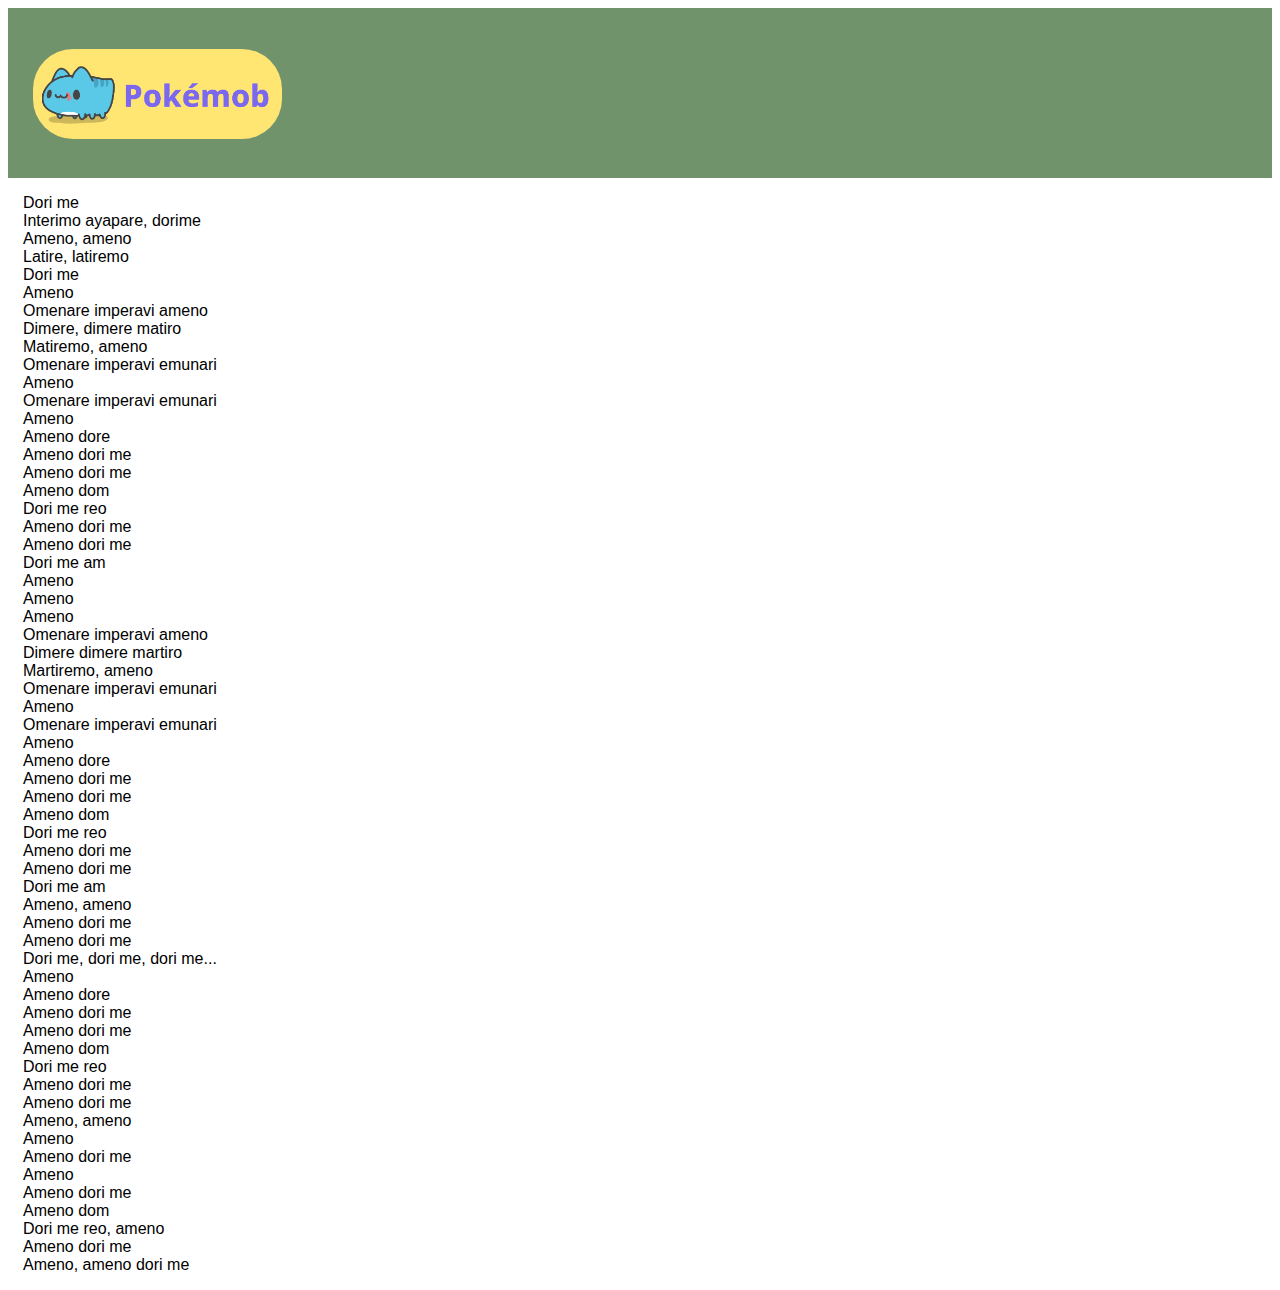
==== html/about.html @ 57fe9fd2 "initial" ====
<!DOCTYPE html>
<html lang="zh_tw">

<head>
    <meta charset="UTF-8">
    <meta http-equiv="X-UA-Compatible" content="IE=edge">
    <meta name="viewport" content="width=device-width, initial-scale=1.0">
    <meta name="description" content="Pokémob 和咖波！">
    <title>關於 Pokémob!</title>
    <link rel="stylesheet" href="/css/style.css">
    <link rel="stylesheet" href="/css/about.css">
    <link rel="shortcut icon" href="/img/favicon.ico" type="image/x-icon">
</head>

<body>
    <section class="banner">
        <a href="/">
            <img class="icon" src="/img/capoo_logo.png" alt="Capoo as Logo" title="霓霓吃西瓜">
        </a>
    </section>



    <div class="main">
        <p class="subtext">Dori me <br>
            Interimo ayapare, dorime<br>
            Ameno, ameno<br>
            Latire, latiremo<br>
            Dori me<br>
            Ameno<br>
            Omenare imperavi ameno<br>
            Dimere, dimere matiro<br>
            Matiremo, ameno<br>
            Omenare imperavi emunari<br>
            Ameno<br>
            Omenare imperavi emunari<br>
            Ameno<br>
            Ameno dore<br>
            Ameno dori me<br>
            Ameno dori me<br>
            Ameno dom<br>
            Dori me reo<br>
            Ameno dori me<br>
            Ameno dori me<br>
            Dori me am<br>
            Ameno<br>
            Ameno<br>
            Ameno<br>
            Omenare imperavi ameno<br>
            Dimere dimere martiro<br>
            Martiremo, ameno<br>
            Omenare imperavi emunari<br>
            Ameno<br>
            Omenare imperavi emunari<br>
            Ameno<br>
            Ameno dore<br>
            Ameno dori me<br>
            Ameno dori me<br>
            Ameno dom<br>
            Dori me reo<br>
            Ameno dori me<br>
            Ameno dori me<br>
            Dori me am<br>
            Ameno, ameno<br>
            Ameno dori me<br>
            Ameno dori me<br>
            Dori me, dori me, dori me...<br>
            Ameno<br>
            Ameno dore<br>
            Ameno dori me<br>
            Ameno dori me<br>
            Ameno dom<br>
            Dori me reo<br>
            Ameno dori me<br>
            Ameno dori me<br>
            Ameno, ameno<br>
            Ameno<br>
            Ameno dori me<br>
            Ameno<br>
            Ameno dori me<br>
            Ameno dom<br>
            Dori me reo, ameno<br>
            Ameno dori me<br>
            Ameno, ameno dori me</p>
    </div>


</body>

</html>
---- css/style.css ----
.banner{
    width: 100%;
    height: 170px;
    background-color: rgba(32, 86, 24, 0.638);
    border-radius: 20;
    line-height: 170px;
    -webkit-touch-callout: none;
    -webkit-user-select: none;
    -khtml-user-select: none;
    -moz-user-select: none;
    -ms-user-select: none;
    user-select: none;
}

.banner:before {
    content: '';
    display: inline-block;
    height: 100%;
    line-height: 170px;
    vertical-align: middle;
    margin-right: -0.25em;
}

img.icon{
    display: inline-block;
    height: 90px;
    border-radius: 40px;
    vertical-align: middle;
    margin-left: 2%;
}

.important_link{
    float: right;
    font-size: clamp(0.6em,3vw,2em);
    
    background: linear-gradient(0deg, rgba(32, 86, 24, 0.638), rgba(32, 86, 24, 0.638)) no-repeat right bottom / 0 var(--bg-h);
    transition: background-size 350ms;
    --bg-h: 100%;
    margin-top: 5%;
    margin-right: 5%;
    margin-bottom: 5%;
    text-decoration: solid;
    color: black;
}

.important_link:visited{
    color: black;
}

.important_link:where(:hover, :focus-visible){
    background-size: 100% var(--bg-h);
    background-position-x: left;
}

.subtext{
    margin-left: 15px;
    size: 100px;
    font-family:Impact, Haettenschweiler, 'Arial Narrow Bold', sans-serif;
}
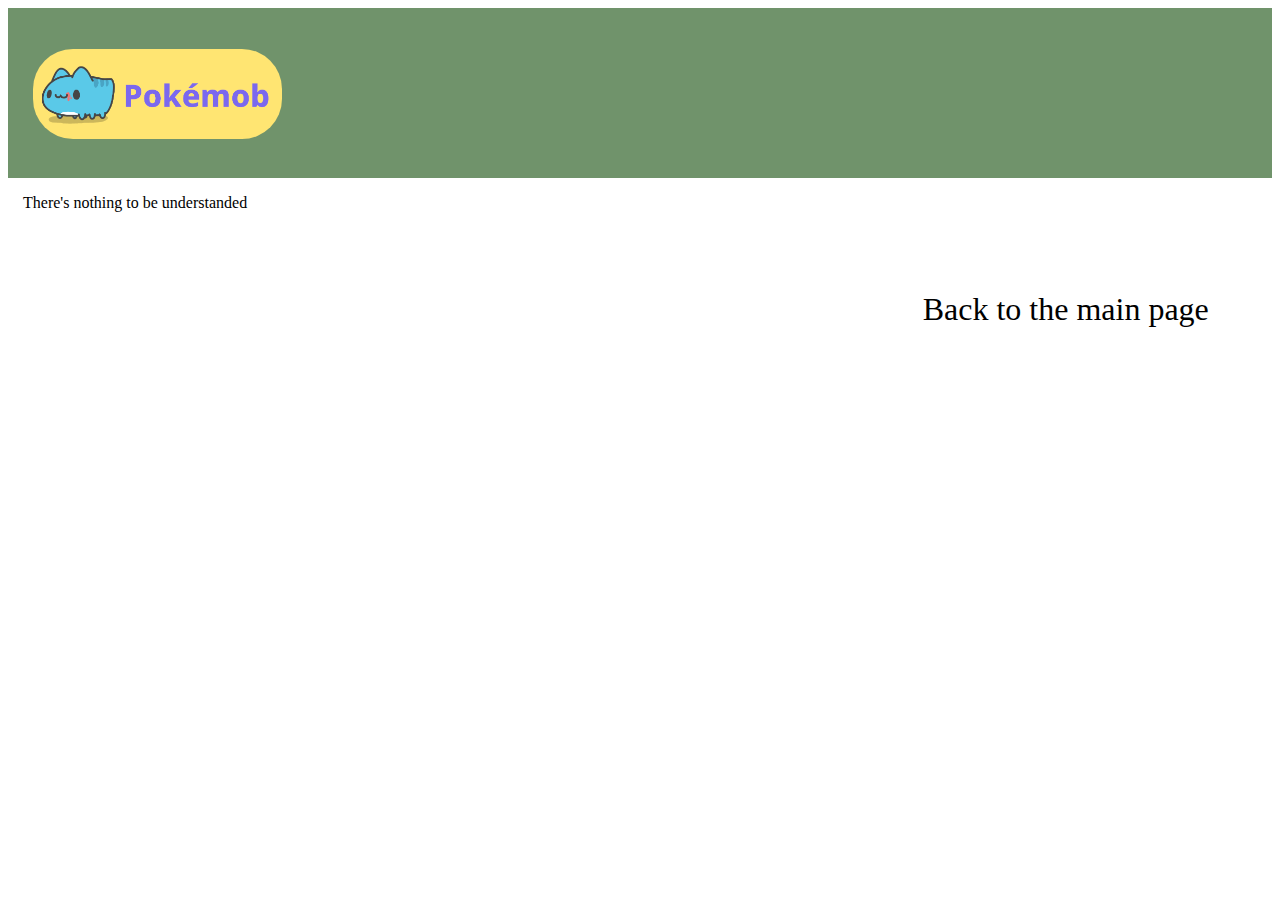
==== commit a8b23935: "Change the website's overall language" ====
--- a/html/about.html
+++ b/html/about.html
@@ -1,12 +1,12 @@
 <!DOCTYPE html>
-<html lang="zh_tw">
+<html lang="en_gb">
 
 <head>
     <meta charset="UTF-8">
     <meta http-equiv="X-UA-Compatible" content="IE=edge">
     <meta name="viewport" content="width=device-width, initial-scale=1.0">
     <meta name="description" content="Pokémob 和咖波！">
-    <title>關於 Pokémob!</title>
+    <title>About Pokémob!</title>
     <link rel="stylesheet" href="/css/style.css">
     <link rel="stylesheet" href="/css/about.css">
     <link rel="shortcut icon" href="/img/favicon.ico" type="image/x-icon">
@@ -22,68 +22,12 @@
 
 
     <div class="main">
-        <p class="subtext">Dori me <br>
-            Interimo ayapare, dorime<br>
-            Ameno, ameno<br>
-            Latire, latiremo<br>
-            Dori me<br>
-            Ameno<br>
-            Omenare imperavi ameno<br>
-            Dimere, dimere matiro<br>
-            Matiremo, ameno<br>
-            Omenare imperavi emunari<br>
-            Ameno<br>
-            Omenare imperavi emunari<br>
-            Ameno<br>
-            Ameno dore<br>
-            Ameno dori me<br>
-            Ameno dori me<br>
-            Ameno dom<br>
-            Dori me reo<br>
-            Ameno dori me<br>
-            Ameno dori me<br>
-            Dori me am<br>
-            Ameno<br>
-            Ameno<br>
-            Ameno<br>
-            Omenare imperavi ameno<br>
-            Dimere dimere martiro<br>
-            Martiremo, ameno<br>
-            Omenare imperavi emunari<br>
-            Ameno<br>
-            Omenare imperavi emunari<br>
-            Ameno<br>
-            Ameno dore<br>
-            Ameno dori me<br>
-            Ameno dori me<br>
-            Ameno dom<br>
-            Dori me reo<br>
-            Ameno dori me<br>
-            Ameno dori me<br>
-            Dori me am<br>
-            Ameno, ameno<br>
-            Ameno dori me<br>
-            Ameno dori me<br>
-            Dori me, dori me, dori me...<br>
-            Ameno<br>
-            Ameno dore<br>
-            Ameno dori me<br>
-            Ameno dori me<br>
-            Ameno dom<br>
-            Dori me reo<br>
-            Ameno dori me<br>
-            Ameno dori me<br>
-            Ameno, ameno<br>
-            Ameno<br>
-            Ameno dori me<br>
-            Ameno<br>
-            Ameno dori me<br>
-            Ameno dom<br>
-            Dori me reo, ameno<br>
-            Ameno dori me<br>
-            Ameno, ameno dori me</p>
+        <p class="subtext">
+            There's nothing to be understanded
+        </p>
     </div>
 
+    <a class="important_link" href="/"> Back to the main page</a>
 
 </body>
 
--- a/css/style.css
+++ b/css/style.css
@@ -55,5 +55,4 @@
 .subtext{
     margin-left: 15px;
     size: 100px;
-    font-family:Impact, Haettenschweiler, 'Arial Narrow Bold', sans-serif;
 }